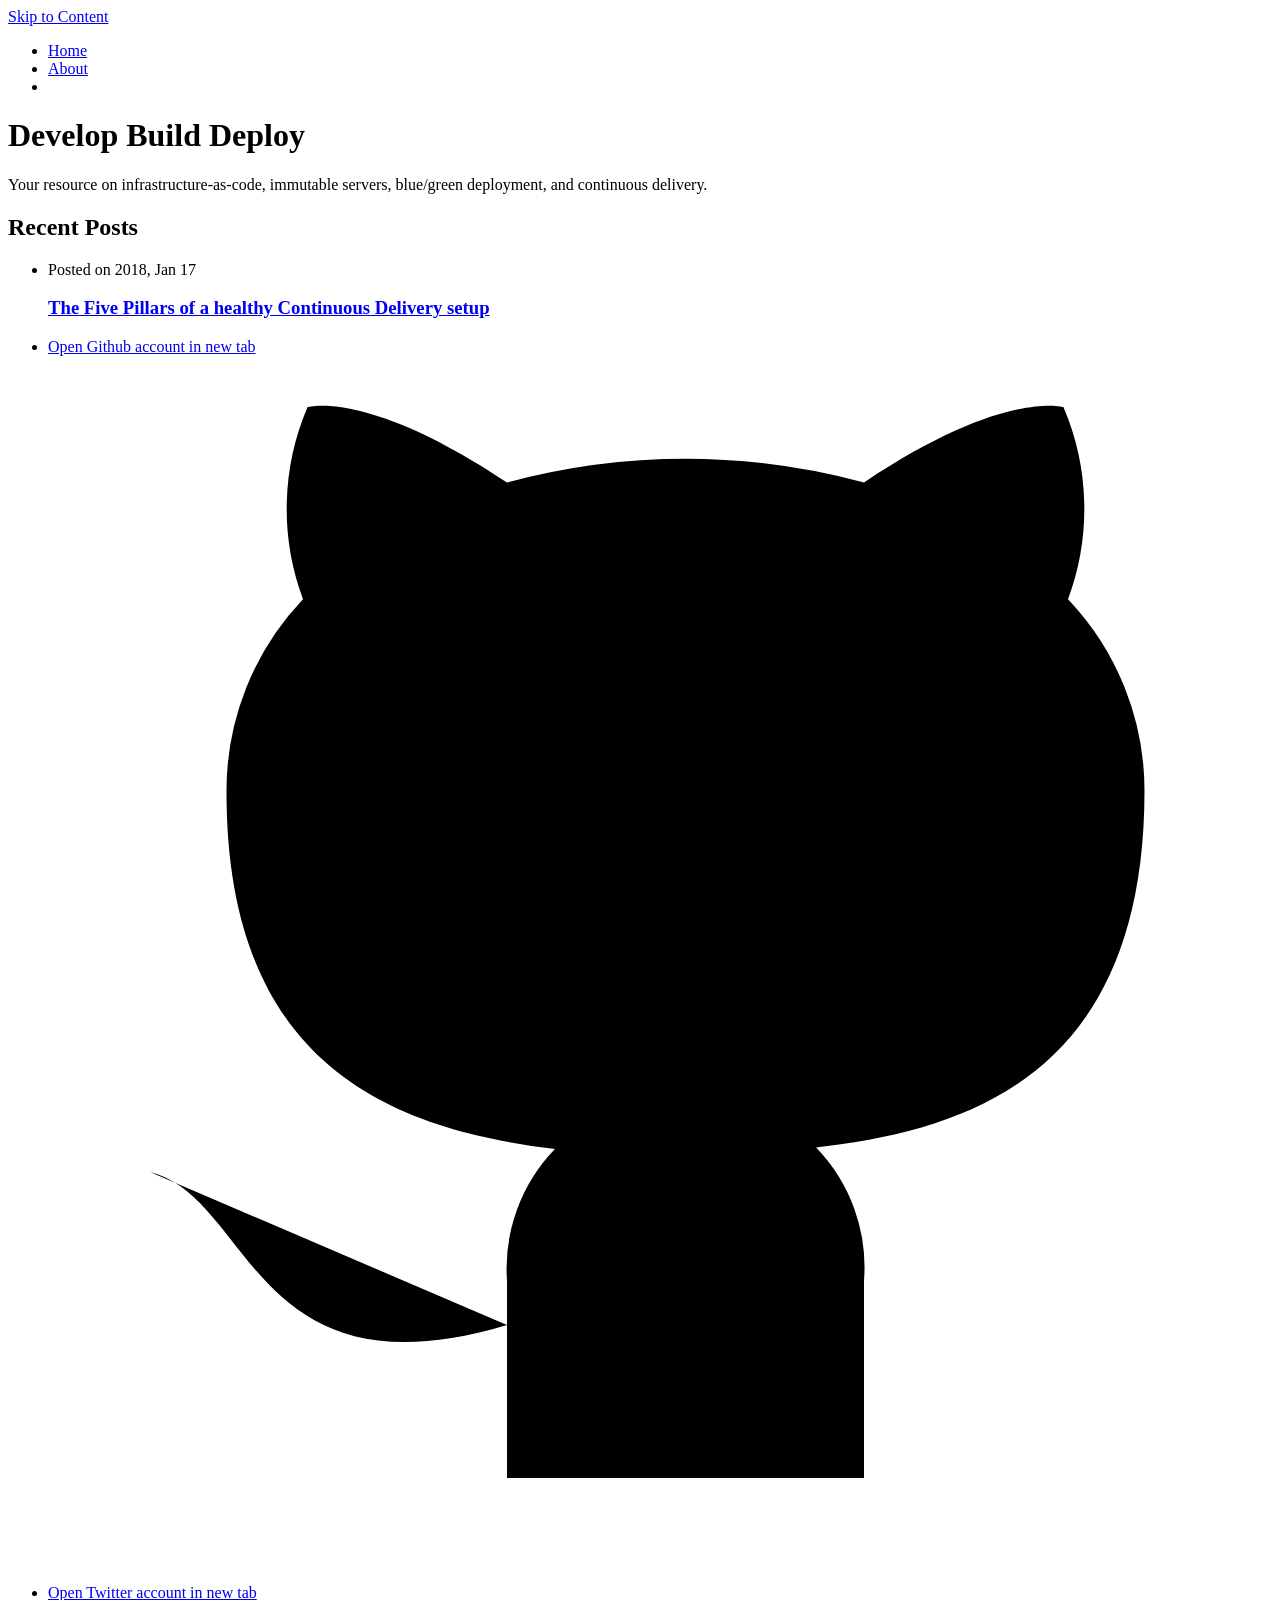
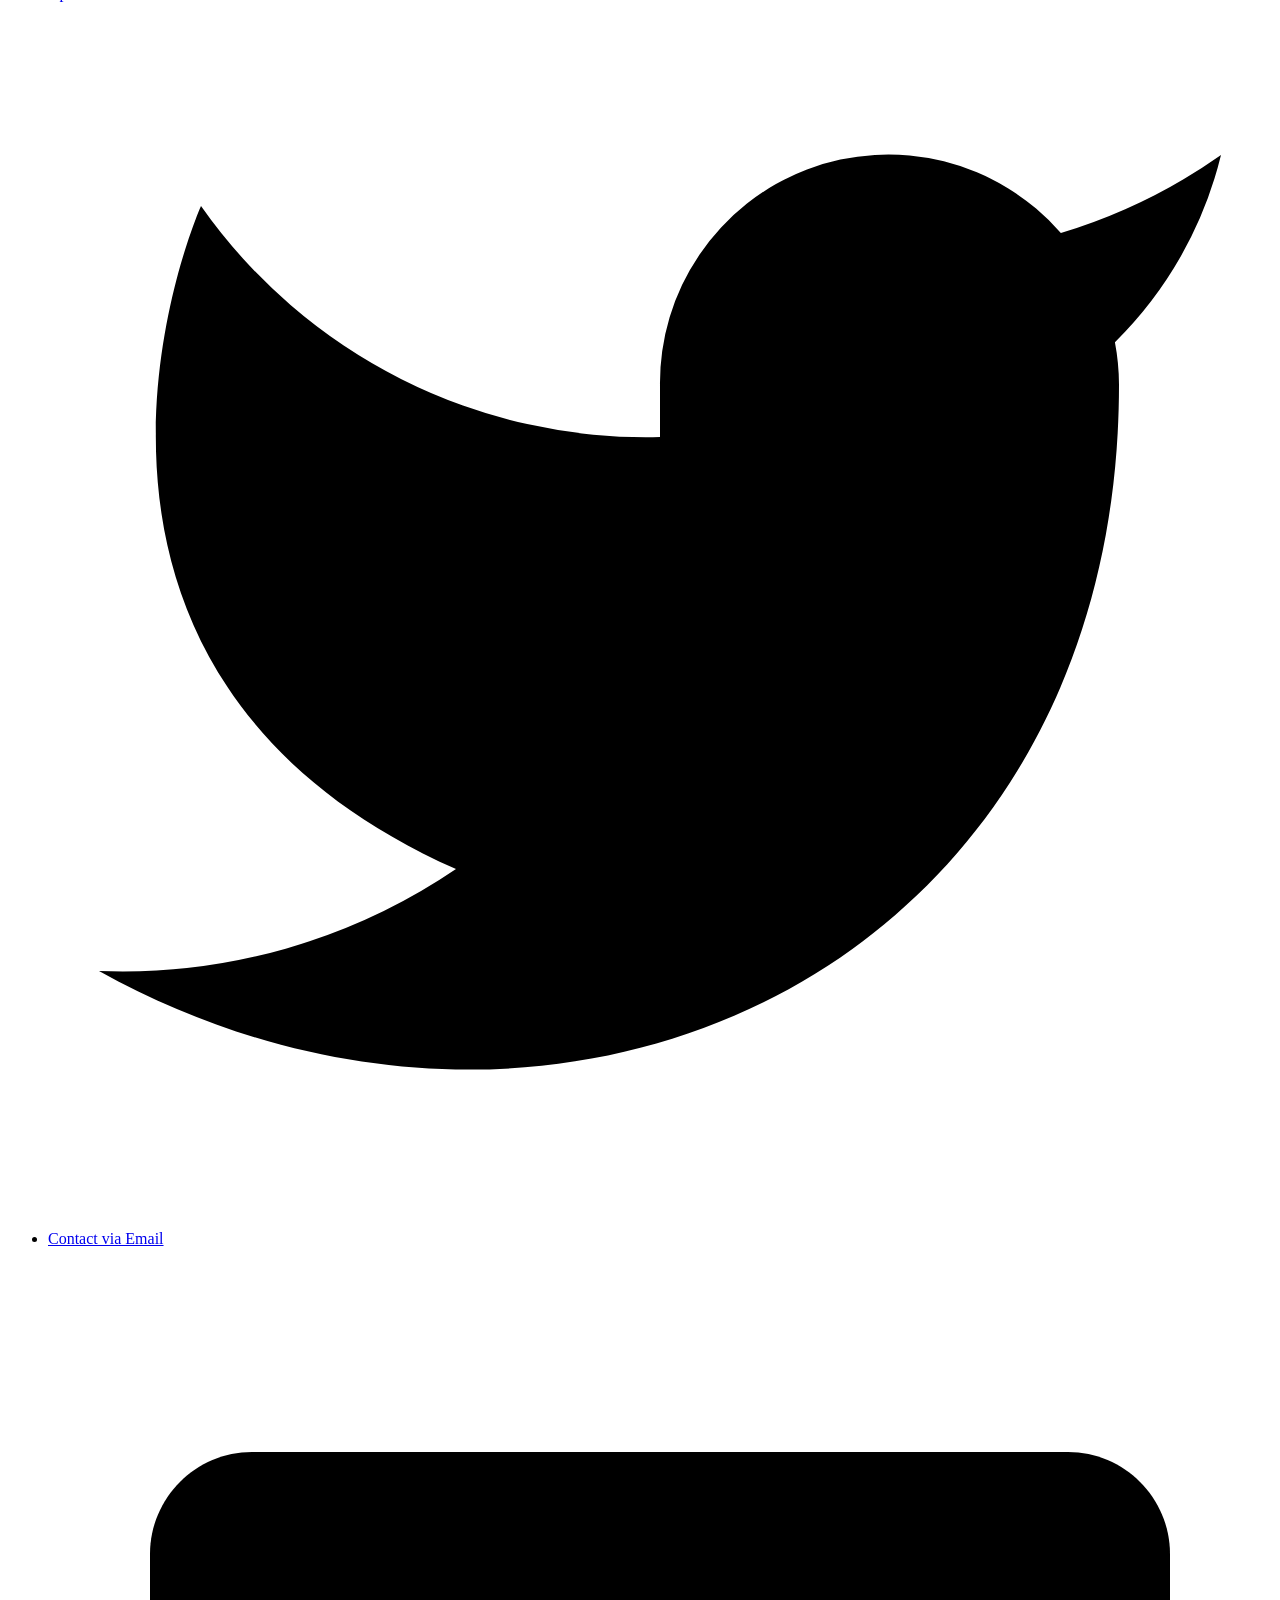
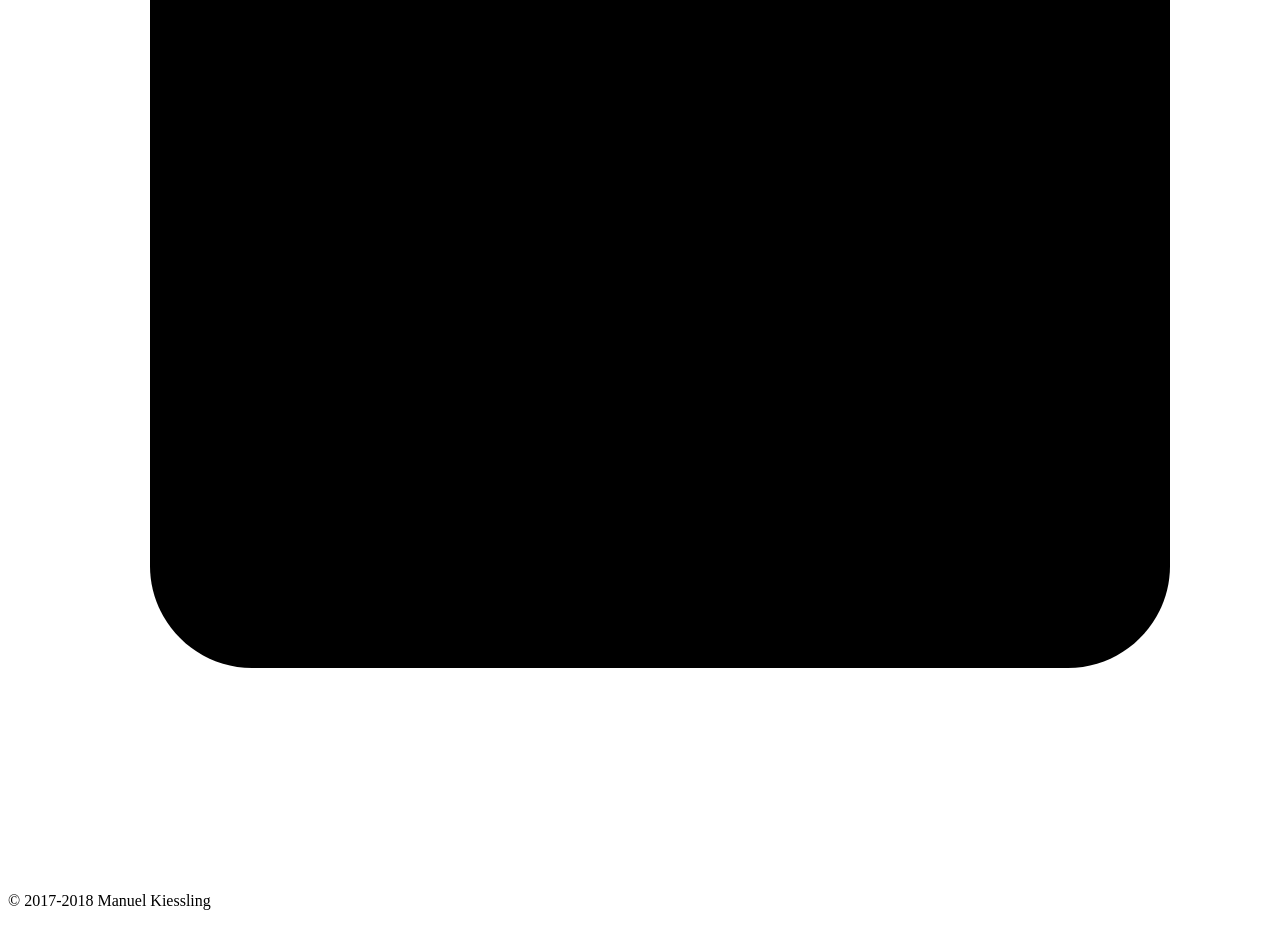
==== public/index.html @ 291c750a "Release." ====
<!DOCTYPE html>
<html lang='en'>

<head>
  <meta charset='utf-8'>
<meta name='viewport' content='width=device-width, initial-scale=1'>
<meta name='description' content='Your resource on infrastructure-as-code, immutable servers, blue/green deployment, and continuous delivery.'>

<meta property='og:title' content='Develop Build Deploy'>
<meta property='og:description' content='Your resource on infrastructure-as-code, immutable servers, blue/green deployment, and continuous delivery.'>
<meta property='og:url' content='https://develop-build-deploy.com/'>
<meta property='og:site_name' content='Develop Build Deploy'>
<meta property='og:type' content='website'><meta property='og:updated_time' content='2018-01-17T16:13:00&#43;01:00'/><meta name='twitter:card' content='summary'>

<meta name="generator" content="Hugo 0.34" />

  <title>Develop Build Deploy</title>
  <link rel='canonical' href='https://develop-build-deploy.com/'>
  
    <link href="https://develop-build-deploy.com/index.xml" rel="alternate" type="application/rss+xml" title="Develop Build Deploy" />
  
  
  <link rel='icon' href='/favicon.ico'>
<link rel='stylesheet' href='/assets/css/main.f0e8df71.css'><link rel='stylesheet' href='/css/custom.css'>
</head>


<body class='home type-page'>
  <div class='site'>

    <a class='screen-reader' href='#main'>Skip to Content</a>

    <header id='header' class='header-container'>
      <div class='header site-header'>
        <nav id='main-menu' class='main-menu-container' aria-label='Main Menu'>
  <ul class='main-menu'>
  <li>
      <a class='current' aria-current='page' href='/'>Home</a>
    </li>
  <li>
      <a href='/about/'>About</a>
    </li>
  <li>
      <a href=''></a>
    </li>
  
  </ul>
</nav>

        <div class='header-info'>
          
          <h1 class='site-title title'>Develop Build Deploy</h1>
          
          <p class='site-description subtitle'>Your resource on infrastructure-as-code, immutable servers, blue/green deployment, and continuous delivery.</p>
        </div>
      </div>
    </header>


<main id='main' class='main'>
  

  <div class='home-sections-container'>
    <div class='home-sections'><section id='recent-posts' class='home-section'>
  <header>
    <h2 class='home-section-title title'>Recent Posts</h2>
  </header>

  <div class='list-container'>
    <ul class='list'>
    
      <li class='list-item'>
  <article>
    <div class='meta'>
      <span>
  <span class='screen-reader'>Posted on </span>
  <time datetime='2018-01-17T16:13:00&#43;01:00'>2018, Jan 17</time>
</span>

    </div>

    <header class='list-item-header'>
      <h3 class='list-item-title'>
        <a href='/tutorials/the-five-pillars-of-a-healthy-continuous-delivery-setup/'>The Five Pillars of a healthy Continuous Delivery setup</a>
      </h3>
    </header>
  </article>
</li>

    
    </ul>
  </div>
</section>
</div>
  </div>
</main>

    <footer id='footer' class='footer-container'>
      <div class='footer'>
        <div class='social-menu-container'>
  <nav aria-label='Social Menu'>
    <ul class='social-menu'><li>
        <a href='https://github.com/manuelkiessling' target='_blank' rel='noopener'>
          <span class='screen-reader'>Open Github account in new tab</span><svg class='icon' viewbox='0 0 24 24' stroke-linecap='round' stroke-linejoin='round' stroke-width='2' aria-hidden='true'>
  
  <path d="M9 19c-5 1.5-5-2.5-7-3m14 6v-3.87a3.37 3.37 0 0 0-.94-2.61c3.14-.35 6.44-1.54 6.44-7A5.44 5.44 0 0 0 20 4.77 5.07 5.07 0 0 0 19.91 1S18.73.65 16 2.48a13.38 13.38 0 0 0-7 0C6.27.65 5.09 1 5.09 1A5.07 5.07 0 0 0 5 4.77a5.44 5.44 0 0 0-1.5 3.78c0 5.42 3.3 6.61 6.44 7A3.37 3.37 0 0 0 9 18.13V22"/>
  
</svg>
</a>
      </li><li>
        <a href='https://twitter.com/manuelkiessling' target='_blank' rel='noopener'>
          <span class='screen-reader'>Open Twitter account in new tab</span><svg class='icon' viewbox='0 0 24 24' stroke-linecap='round' stroke-linejoin='round' stroke-width='2' aria-hidden='true'>
  
  <path d="M23 3a10.9 10.9 0 0 1-3.14 1.53 4.48 4.48 0 0 0-7.86 3v1A10.66 10.66 0 0 1 3 4s-4 9 5 13a11.64 11.64 0 0 1-7 2c9 5 20 0 20-11.5a4.5 4.5 0 0 0-.08-.83A7.72 7.72 0 0 0 23 3z"/>
  
</svg>
</a>
      </li><li>
        <a href='mailto:manuel@kiessling.net' target='_blank' rel='noopener'>
          <span class='screen-reader'>Contact via Email</span><svg class='icon' viewbox='0 0 24 24' stroke-linecap='round' stroke-linejoin='round' stroke-width='2' aria-hidden='true'>
  
  <path d="M4 4h16c1.1 0 2 .9 2 2v12c0 1.1-.9 2-2 2H4c-1.1 0-2-.9-2-2V6c0-1.1.9-2 2-2z"/>
  <polyline points="22,6 12,13 2,6"/>
  
</svg>
</a>
      </li></ul>
  </nav>
</div>
        <div class='copyright'>
  <p>
        
          
        
      

       &copy; 2017-2018 Manuel Kiessling 
  </p>
</div>

      </div>
    </footer>

  </div><script src='/assets/js/main.5871befd.js'></script><script src='/js/custom.js'></script></body>

</html>
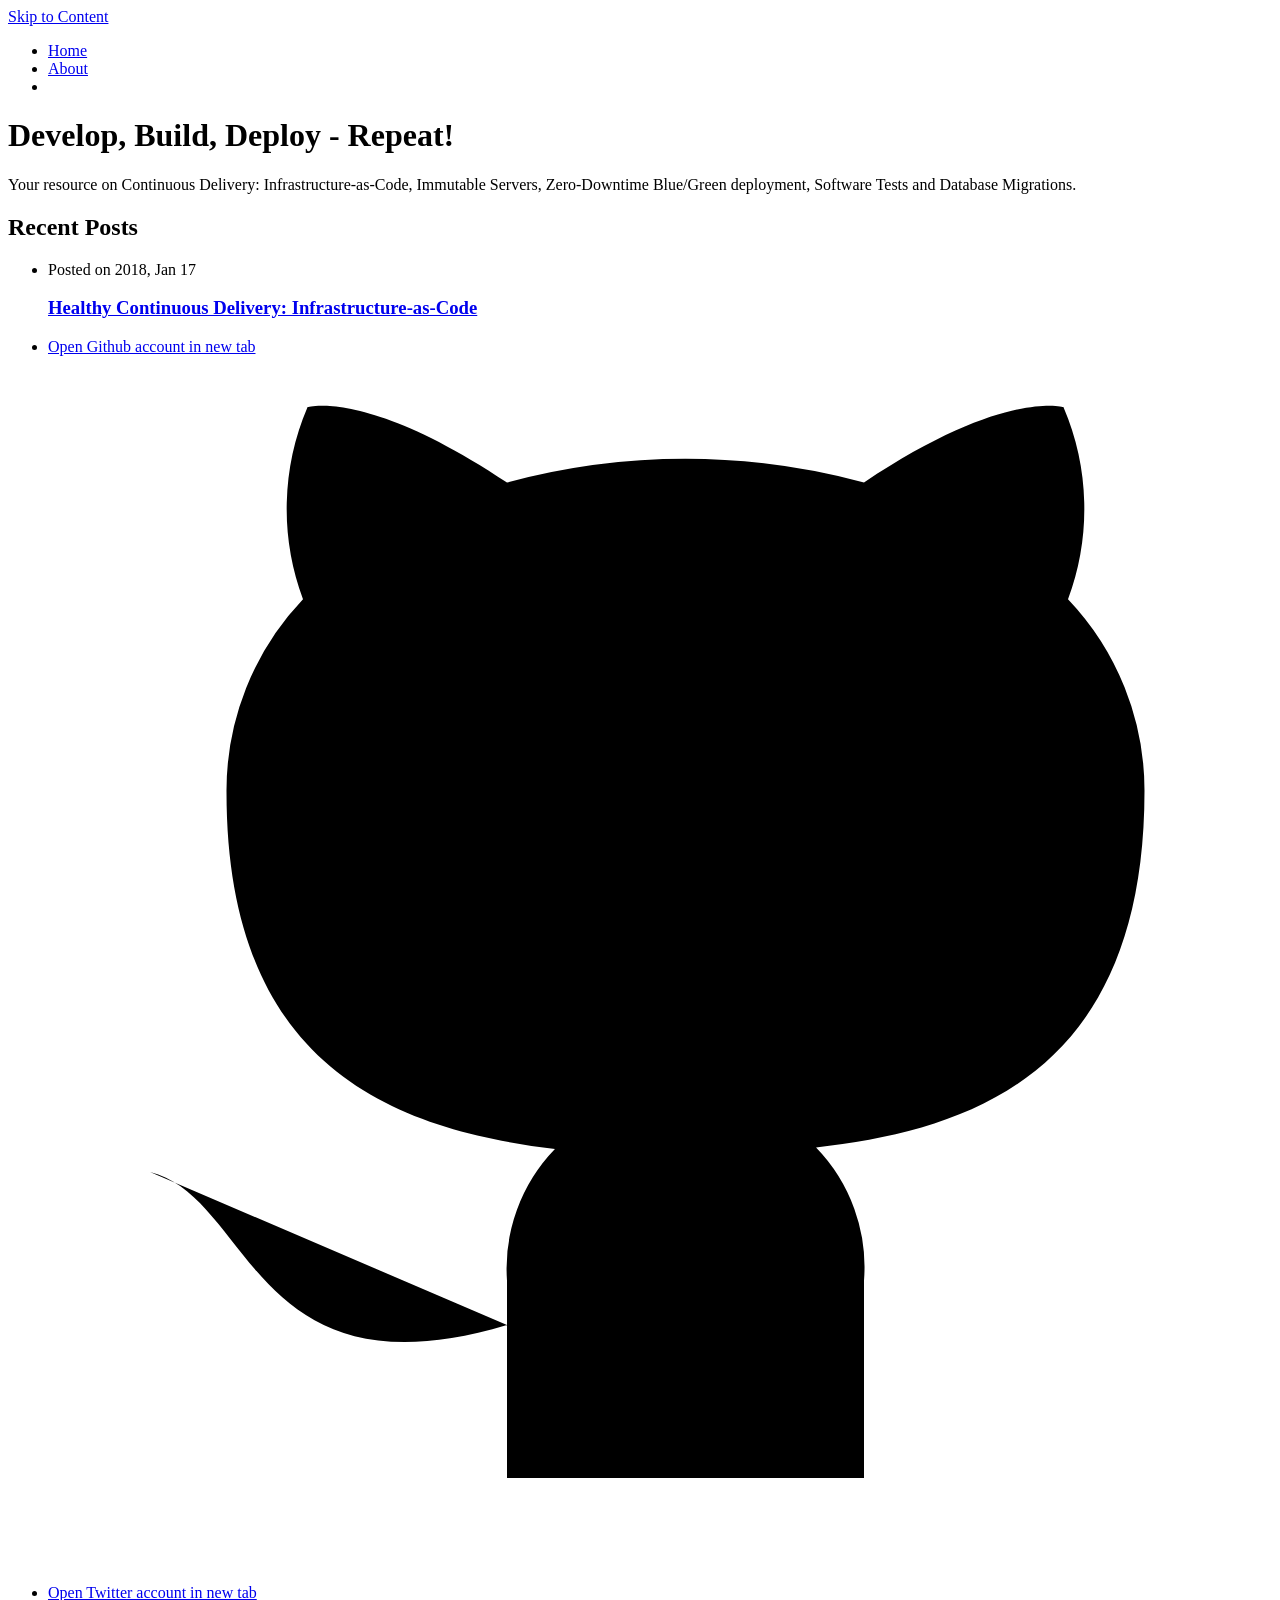
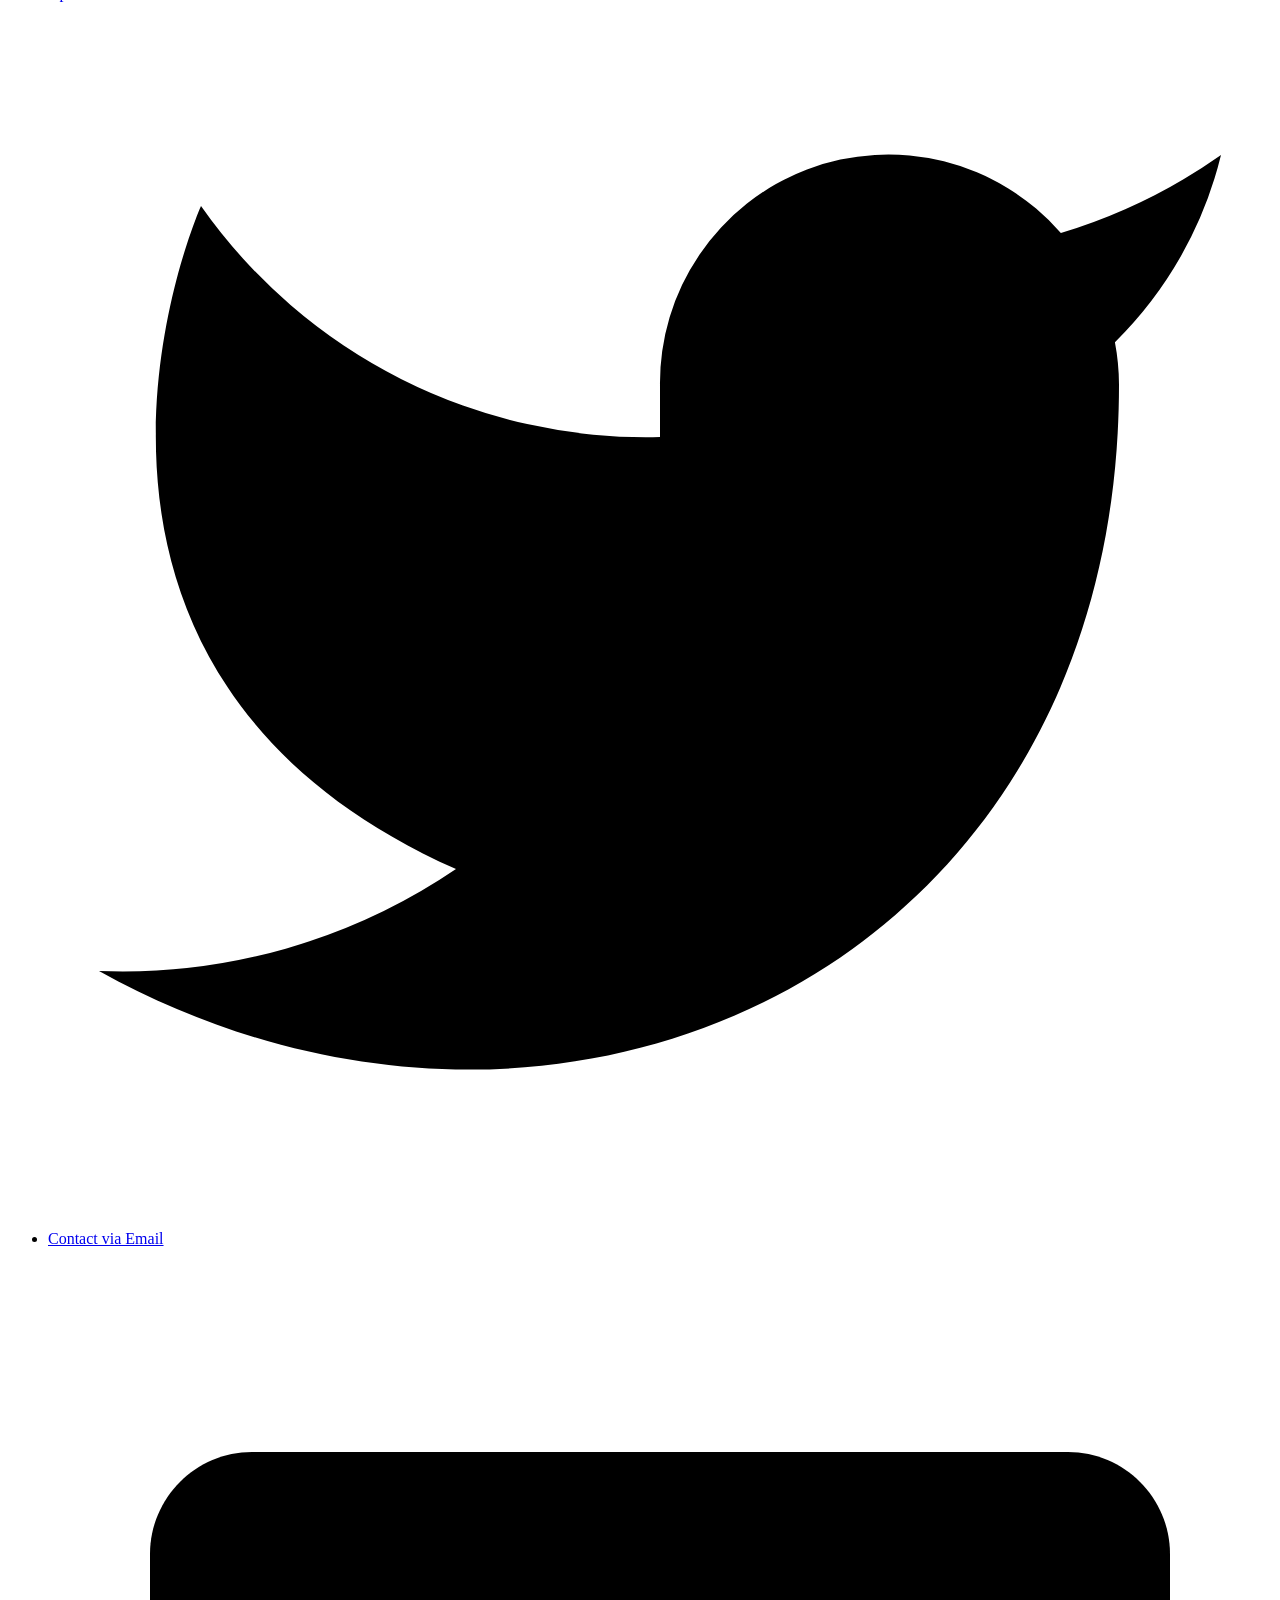
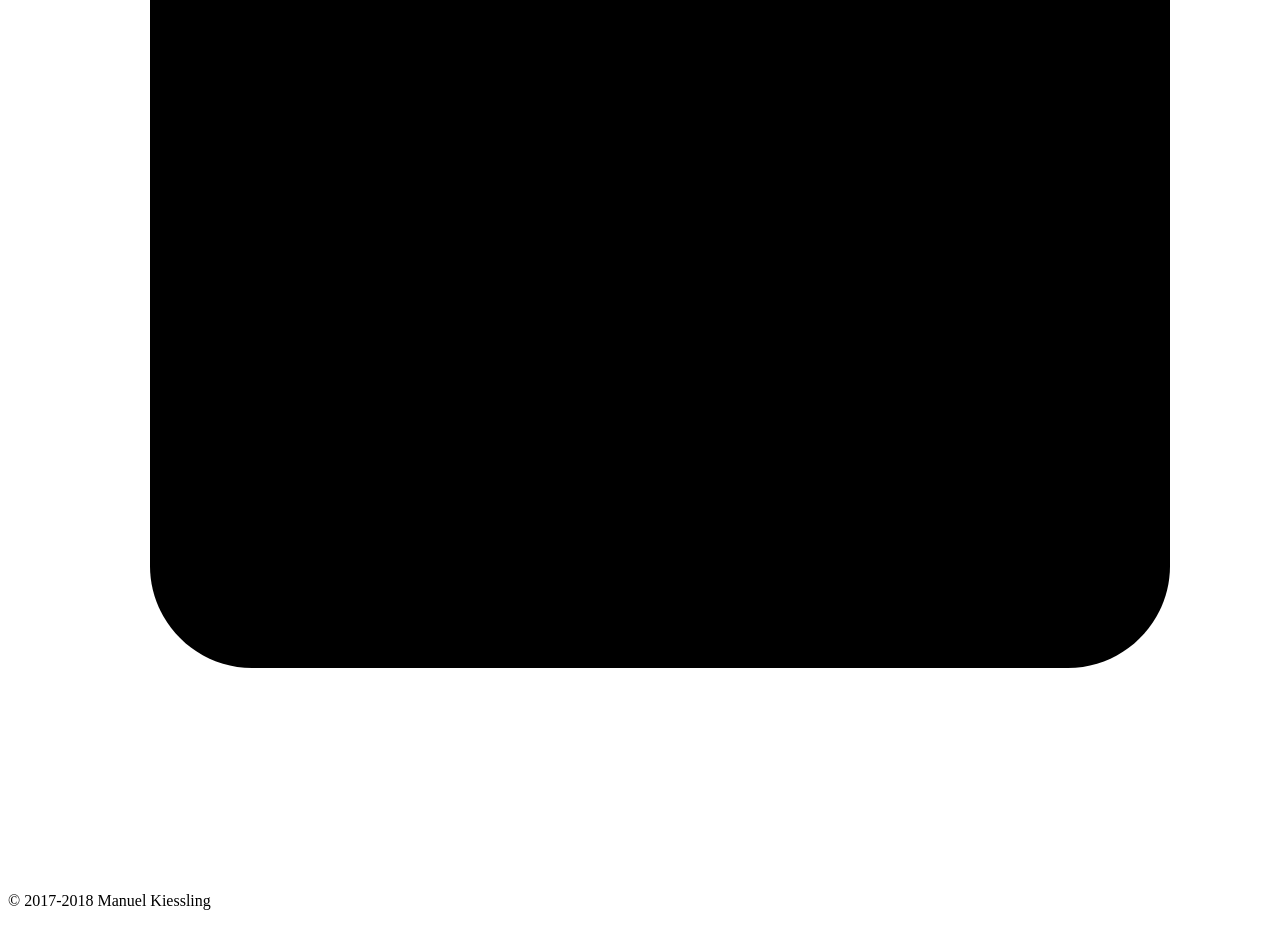
==== commit 205019f6: "Post and layout fine tuning. Former-commit-id: 31ca482146a12fef8d3629cb3dea84f9dede1ee3" ====
--- a/public/index.html
+++ b/public/index.html
@@ -4,20 +4,20 @@
 <head>
   <meta charset='utf-8'>
 <meta name='viewport' content='width=device-width, initial-scale=1'>
-<meta name='description' content='Your resource on infrastructure-as-code, immutable servers, blue/green deployment, and continuous delivery.'>
+<meta name='description' content='Your resource on Continuous Delivery: Infrastructure-as-Code, Immutable Servers, Zero-Downtime Blue/Green deployment, Software Tests and Database Migrations.'>
 
-<meta property='og:title' content='Develop Build Deploy'>
-<meta property='og:description' content='Your resource on infrastructure-as-code, immutable servers, blue/green deployment, and continuous delivery.'>
+<meta property='og:title' content='Develop, Build, Deploy - Repeat!'>
+<meta property='og:description' content='Your resource on Continuous Delivery: Infrastructure-as-Code, Immutable Servers, Zero-Downtime Blue/Green deployment, Software Tests and Database Migrations.'>
 <meta property='og:url' content='https://develop-build-deploy.com/'>
-<meta property='og:site_name' content='Develop Build Deploy'>
+<meta property='og:site_name' content='Develop, Build, Deploy - Repeat!'>
 <meta property='og:type' content='website'><meta property='og:updated_time' content='2018-01-17T16:13:00&#43;01:00'/><meta name='twitter:card' content='summary'>
 
 <meta name="generator" content="Hugo 0.34" />
 
-  <title>Develop Build Deploy</title>
+  <title>Develop, Build, Deploy - Repeat!</title>
   <link rel='canonical' href='https://develop-build-deploy.com/'>
   
-    <link href="https://develop-build-deploy.com/index.xml" rel="alternate" type="application/rss+xml" title="Develop Build Deploy" />
+    <link href="https://develop-build-deploy.com/index.xml" rel="alternate" type="application/rss+xml" title="Develop, Build, Deploy - Repeat!" />
   
   
   <link rel='icon' href='/favicon.ico'>
@@ -49,9 +49,9 @@
 
         <div class='header-info'>
           
-          <h1 class='site-title title'>Develop Build Deploy</h1>
+          <h1 class='site-title title'>Develop, Build, Deploy - Repeat!</h1>
           
-          <p class='site-description subtitle'>Your resource on infrastructure-as-code, immutable servers, blue/green deployment, and continuous delivery.</p>
+          <p class='site-description subtitle'>Your resource on Continuous Delivery: Infrastructure-as-Code, Immutable Servers, Zero-Downtime Blue/Green deployment, Software Tests and Database Migrations.</p>
         </div>
       </div>
     </header>
@@ -81,7 +81,7 @@
 
     <header class='list-item-header'>
       <h3 class='list-item-title'>
-        <a href='/tutorials/the-five-pillars-of-a-healthy-continuous-delivery-setup/'>The Five Pillars of a healthy Continuous Delivery setup</a>
+        <a href='/tutorials/healthy-continuous-delivery-infrastructure-as-code/'>Healthy Continuous Delivery: Infrastructure-as-Code</a>
       </h3>
     </header>
   </article>
